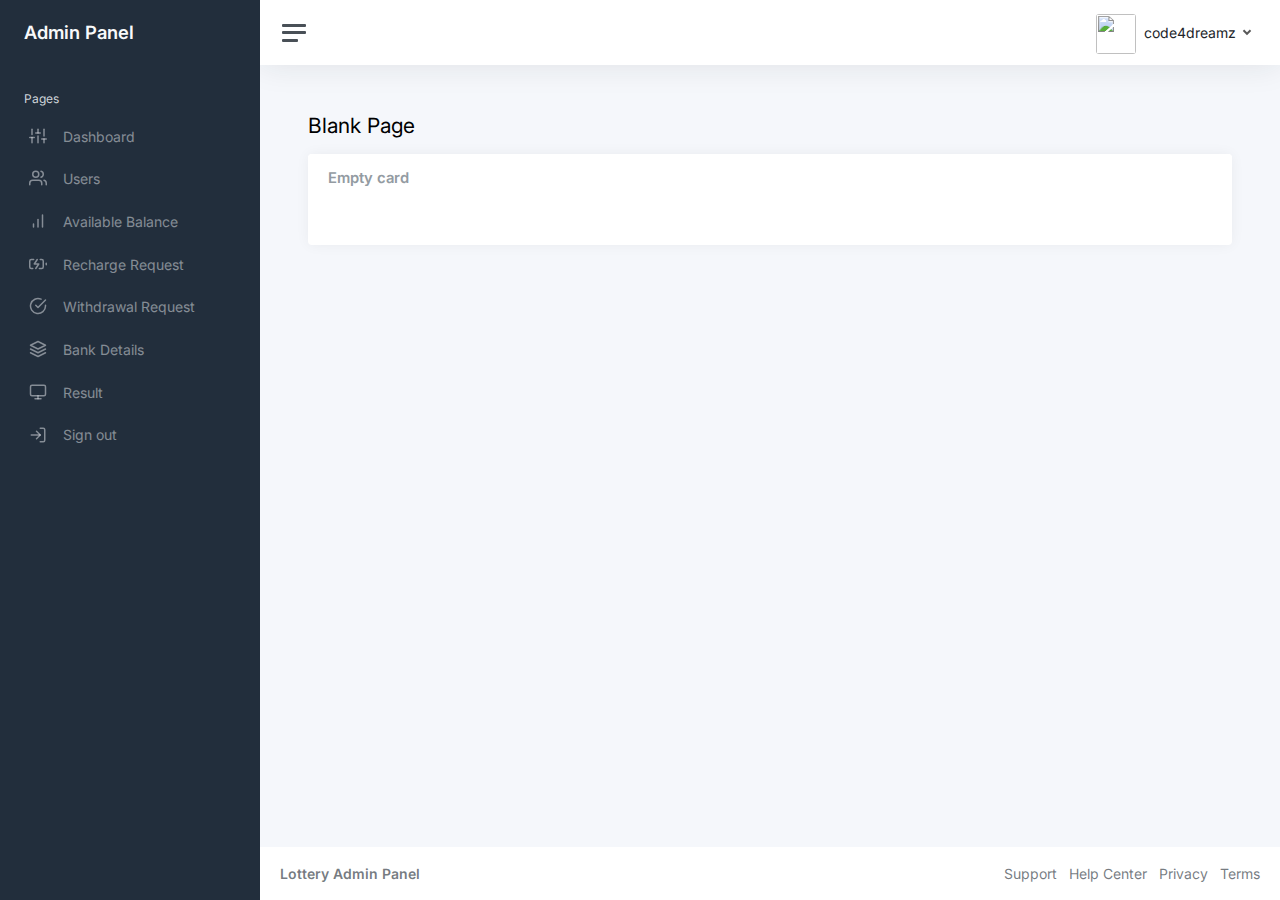
==== static/helper.html @ 75686ade "Added folder" ====
<!DOCTYPE html>
<html lang="en">

<head>
	<meta charset="utf-8">
	<meta http-equiv="X-UA-Compatible" content="IE=edge">
	<meta name="viewport" content="width=device-width, initial-scale=1, shrink-to-fit=no">

	<link rel="preconnect" href="https://fonts.gstatic.com">
	<link rel="shortcut icon" href="img/icons/favicon.png" />
	


	<title>Helper | Lottery Admin Panel</title>

	<link href="css/app.css" rel="stylesheet">
	<link href="https://fonts.googleapis.com/css2?family=Inter:wght@300;400;600&display=swap" rel="stylesheet">
</head>

<body>
	<div class="wrapper">
		<nav id="sidebar" class="sidebar js-sidebar">
			<div class="sidebar-content js-simplebar">
				<a class="sidebar-brand" href="index.html">
					<span class="align-middle">Admin Panel</span>
				</a>

				<ul class="sidebar-nav">
					<li class="sidebar-header">
						Pages
					</li>

					<li class="sidebar-item">
						<a class="sidebar-link" href="main.html">
							<i class="align-middle" data-feather="sliders"></i> <span
								class="align-middle">Dashboard</span>
						</a>
					</li>
					
					<li class="sidebar-item">
						<a class="sidebar-link" href="pages-users.html">
							<i class="align-middle" data-feather="users"></i> <span class="align-middle">Users</span>
						</a>
					</li>
					<li class="sidebar-item">
						<a class="sidebar-link" href="">
							<i class="align-middle" data-feather="bar-chart"></i> <span class="align-middle">Available Balance</span>
						</a>
					</li>
					<li class="sidebar-item">
						<a class="sidebar-link" href="">
							<i class="align-middle" data-feather="battery-charging"></i> <span class="align-middle">Recharge Request</span>
						</a>
					</li>
					<li class="sidebar-item">
						<a class="sidebar-link" href="">
							<i class="align-middle" data-feather="check-circle"></i> <span class="align-middle">Withdrawal Request</span>
						</a>
					</li>
					<li class="sidebar-item">
						<a class="sidebar-link" href="">
							<i class="align-middle" data-feather="layers"></i> <span class="align-middle">Bank Details</span>
						</a>
					</li>
					<li class="sidebar-item">
						<a class="sidebar-link" href="">
							<i class="align-middle" data-feather="monitor"></i> <span class="align-middle">Result</span>
						</a>
					</li>
					
					
				
				<li class="sidebar-item">
					<a class="sidebar-link" href="index.html">
		  <i class="align-middle" data-feather="log-in"></i> <span class="align-middle">Sign out</span>
		</a>
				</li>


				</ul>

			</div>
		</nav>
			
		</nav>

		<div class="main">
			<nav class="navbar navbar-expand navbar-light navbar-bg">
				<a class="sidebar-toggle js-sidebar-toggle">
					<i class="hamburger align-self-center"></i>
		
				</a>

				<div class="navbar-collapse collapse">
					<ul class="navbar-nav navbar-align">
						<li class="nav-item dropdown">
							<a class="nav-icon dropdown-toggle" href="#" id="alertsDropdown" data-bs-toggle="dropdown">
							</a>
													
						</li>
		
						<li class="nav-item dropdown">
							<a class="nav-icon dropdown-toggle d-inline-block d-sm-none" href="#"
								data-bs-toggle="dropdown">
								<i class="align-middle" data-feather="settings"></i>
							</a>

							<a class="nav-link dropdown-toggle d-none d-sm-inline-block" href="#"
								data-bs-toggle="dropdown">
								<img src="" class="avatar img-fluid rounded me-1" alt="" /> <span
									class="text-dark">code4dreamz</span>
							</a>
							<div class="dropdown-menu dropdown-menu-end">
								
								<a class="dropdown-item" href="index.html">Sign Out</a>
							</div>
						</li>
					</ul>
				</div>
			</nav>
		
					

			<main class="content">
				<div class="container-fluid p-0">

					<h1 class="h3 mb-3">Blank Page</h1>

					<div class="row">
						<div class="col-12">
							<div class="card">
								<div class="card-header">
									<h5 class="card-title mb-0">Empty card</h5>
								</div>
								<div class="card-body">
								</div>
							</div>
						</div>
					</div>

				</div>
			</main>

			<footer class="footer">
				<div class="container-fluid">
					<div class="row text-muted">
						<div class="col-6 text-start">
							<p class="mb-0">
								<a class="text-muted" href="" target="_blank"><strong>Lottery Admin Panel</strong></a>
							</p>
						</div>
						<div class="col-6 text-end">
							<ul class="list-inline">
								<li class="list-inline-item">
									<a class="text-muted" href="">Support</a>
								</li>
								<li class="list-inline-item">
									<a class="text-muted" href="" >Help Center</a>
								</li>
								<li class="list-inline-item">
									<a class="text-muted" href="" >Privacy</a>
								</li>
								<li class="list-inline-item">
									<a class="text-muted" href="">Terms</a>
								</li>
							</ul>
						</div>
					</div>
				</div>
			</footer>
		</div>
	</div>

	<script src="js/app.js"></script>

</body>

</html>
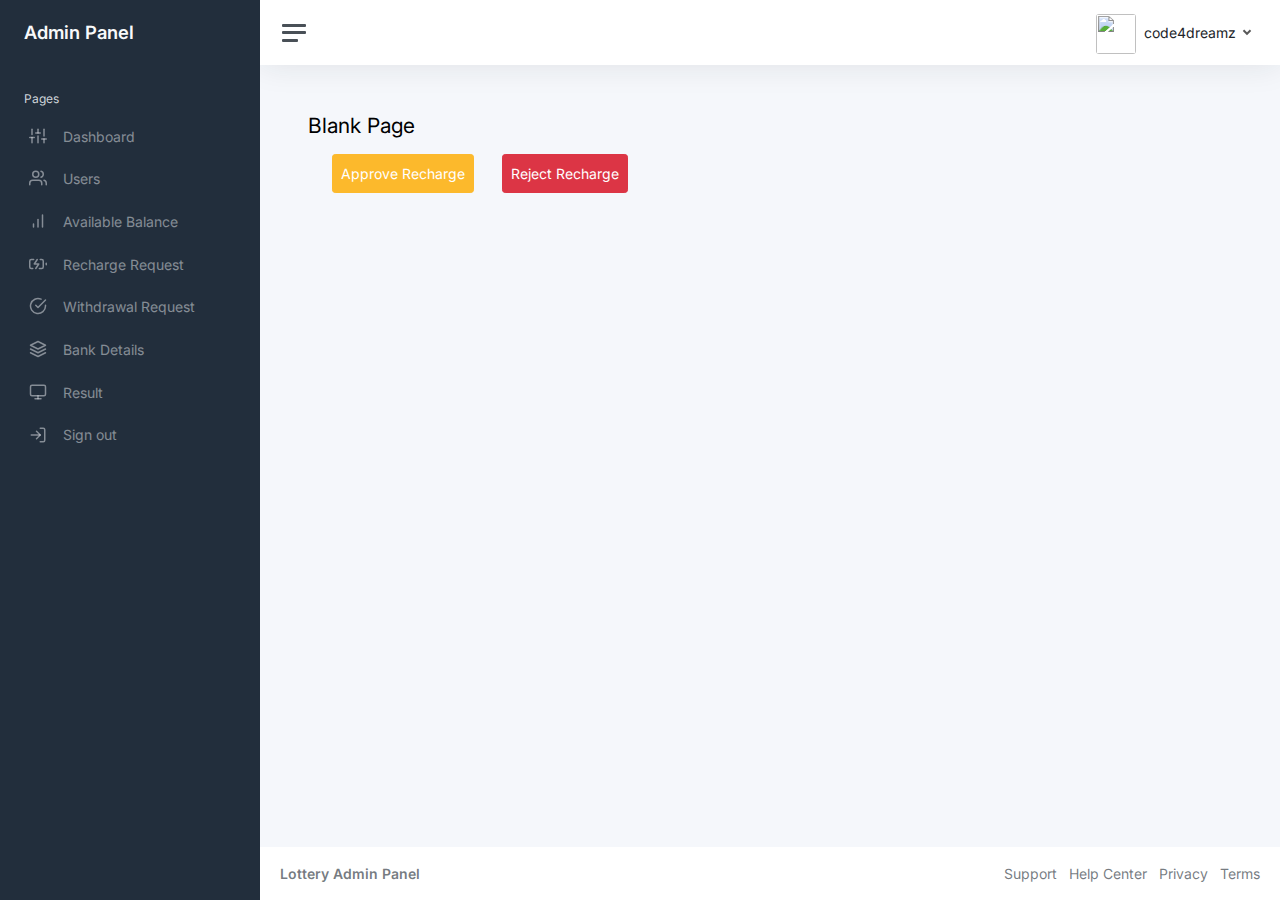
==== commit 1f59b0c6: "Updated helper" ====
--- a/static/helper.html
+++ b/static/helper.html
@@ -126,16 +126,10 @@
 
 					<h1 class="h3 mb-3">Blank Page</h1>
 
-					<div class="row">
-						<div class="col-12">
-							<div class="card">
-								<div class="card-header">
-									<h5 class="card-title mb-0">Empty card</h5>
-								</div>
-								<div class="card-body">
-								</div>
-							</div>
-						</div>
+					<div>
+						<a > <button class='btn btn-warning mx-4 p-2'>Approve Recharge</button></a>
+        <a ><button class='btn btn-danger p-2'>Reject Recharge</button></a>
+    
 					</div>
 
 				</div>
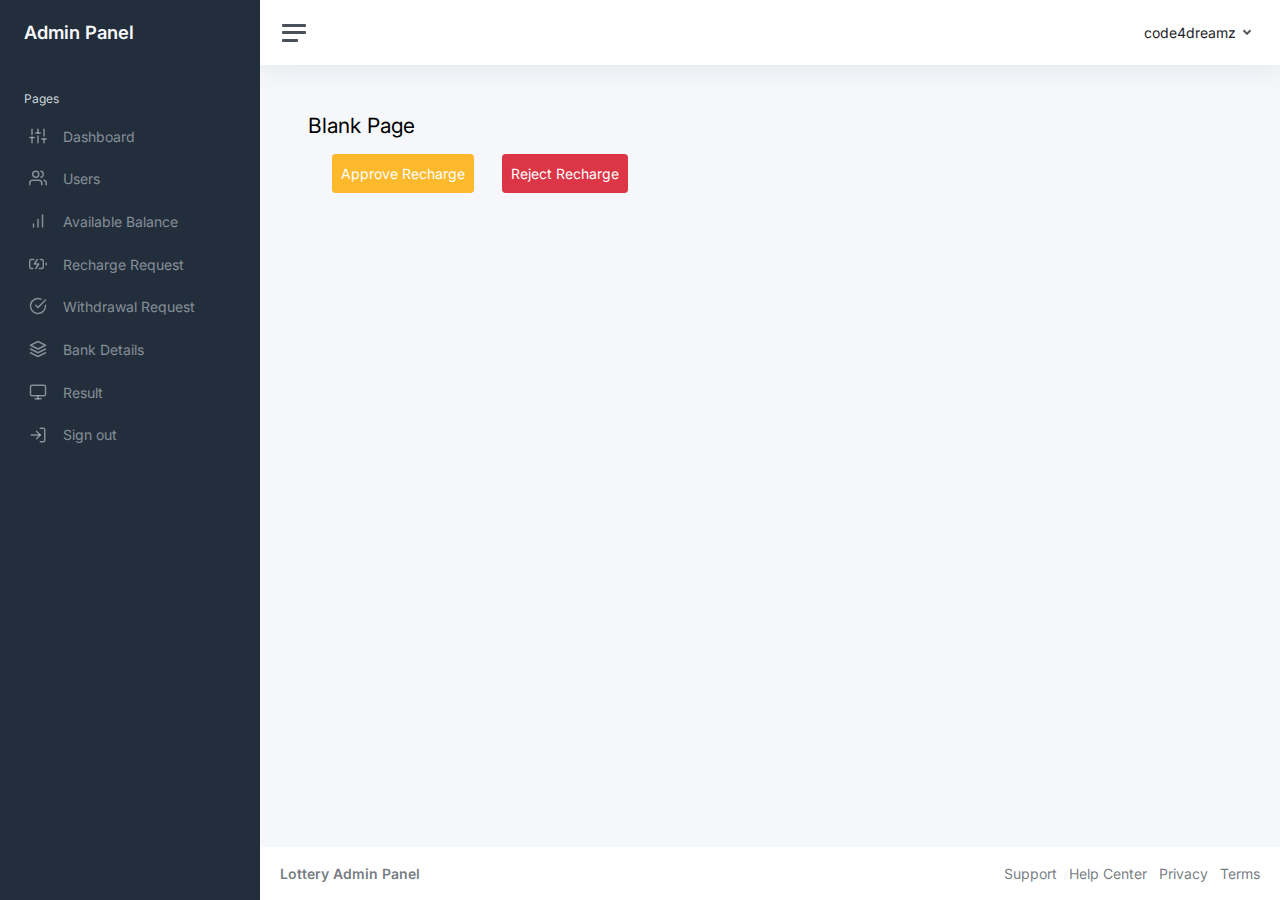
==== commit c5d27935: "Removed profile image" ====
--- a/static/helper.html
+++ b/static/helper.html
@@ -107,7 +107,7 @@
 
 							<a class="nav-link dropdown-toggle d-none d-sm-inline-block" href="#"
 								data-bs-toggle="dropdown">
-								<img src="" class="avatar img-fluid rounded me-1" alt="" /> <span
+								 <span
 									class="text-dark">code4dreamz</span>
 							</a>
 							<div class="dropdown-menu dropdown-menu-end">
